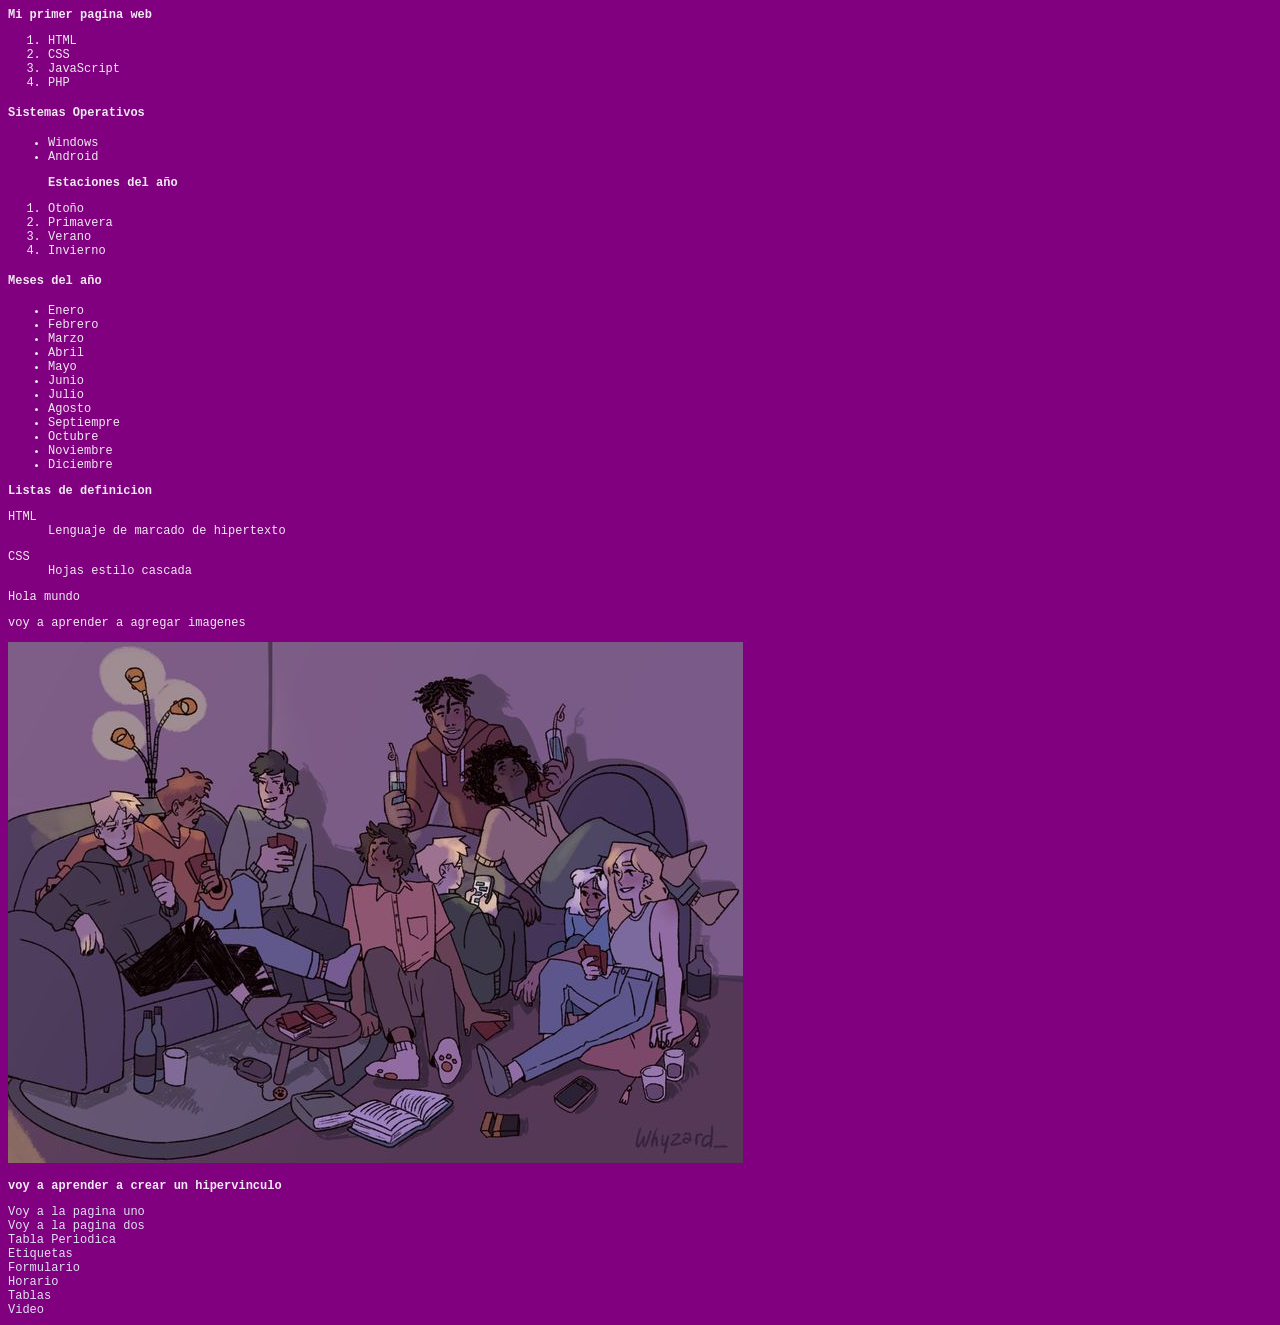
==== index.html @ 095a2a6a "Add files via upload" ====
<!DOCTYPE html>
<html lang="en">
<head>
    <meta charset="UTF-8">
    <meta name="viewport" content="width=device-width, initial-scale=1.0">
    <title>Fabiola</title>
    <link rel="stylesheet" href="adorno.css">
</head>
<body bgcolor = "purple">
<h1>Mi primer pagina web </h1>
<ol>
 <li> HTML </li>
 <li> CSS </li>
 <li> JavaScript</li>
 <li> PHP </li>
</ol>
<h4> Sistemas Operativos</h4>
<ul>
 <li>Windows</li>
 <li> Android </li>
</ul>
<ol>
<h3> Estaciones del año </h3>
 <li> Otoño </li>
 <li> Primavera </li>
 <li> Verano </li>
 <li> Invierno </li>
</ol>
<h4> Meses del año </h4>
<ul>
 <li> Enero </li>
 <li> Febrero</li>
 <li> Marzo</li>
 <li> Abril</li>
 <li> Mayo</li>
 <li> Junio</li>
 <li> Julio</li>
 <li> Agosto</li>
 <li> Septiempre</li>
 <li> Octubre</li>
 <li> Noviembre</li>
 <li> Diciembre</li>
</ul>
<h3> Listas de definicion</h3>
<dl>
    <dt> HTML </dt>
    <dd> Lenguaje de marcado de hipertexto</dd>
</dl>
<dl>
    <dt> CSS </dt>
    <dd> Hojas estilo cascada</dd>
</dl>
 <p> Hola mundo </p>   
 <p> voy a aprender a agregar imagenes</p>
 <img src="1.jpg" alt="all for the game" >
 <h3> voy a aprender a crear un hipervinculo</h3>
 <a href="uno.html">Voy a la pagina uno</a>
 <br>
 <a href="dos.html">Voy a la pagina dos</a> <br>
 <a href="tablaPeriodica.html">Tabla Periodica</a> <br>
 <a href="etiquetas.html">Etiquetas</a> <br>
 <a href="formulario.html">Formulario</a> <br>
 <a href="horario.html">Horario</a> <br>
 <a href="tablas.html">Tablas</a> <br>
 <a href="video.html">Video</a> <br>
 
</body>
</html>
---- adorno.css ----
*{ 
   
    color: rgb(241, 233, 241);
    font-family: 'Courier New', Courier, monospace;
    font-size: 12px;
}

a{
    color:rgb(224, 224, 243);
    text-decoration: none;
}
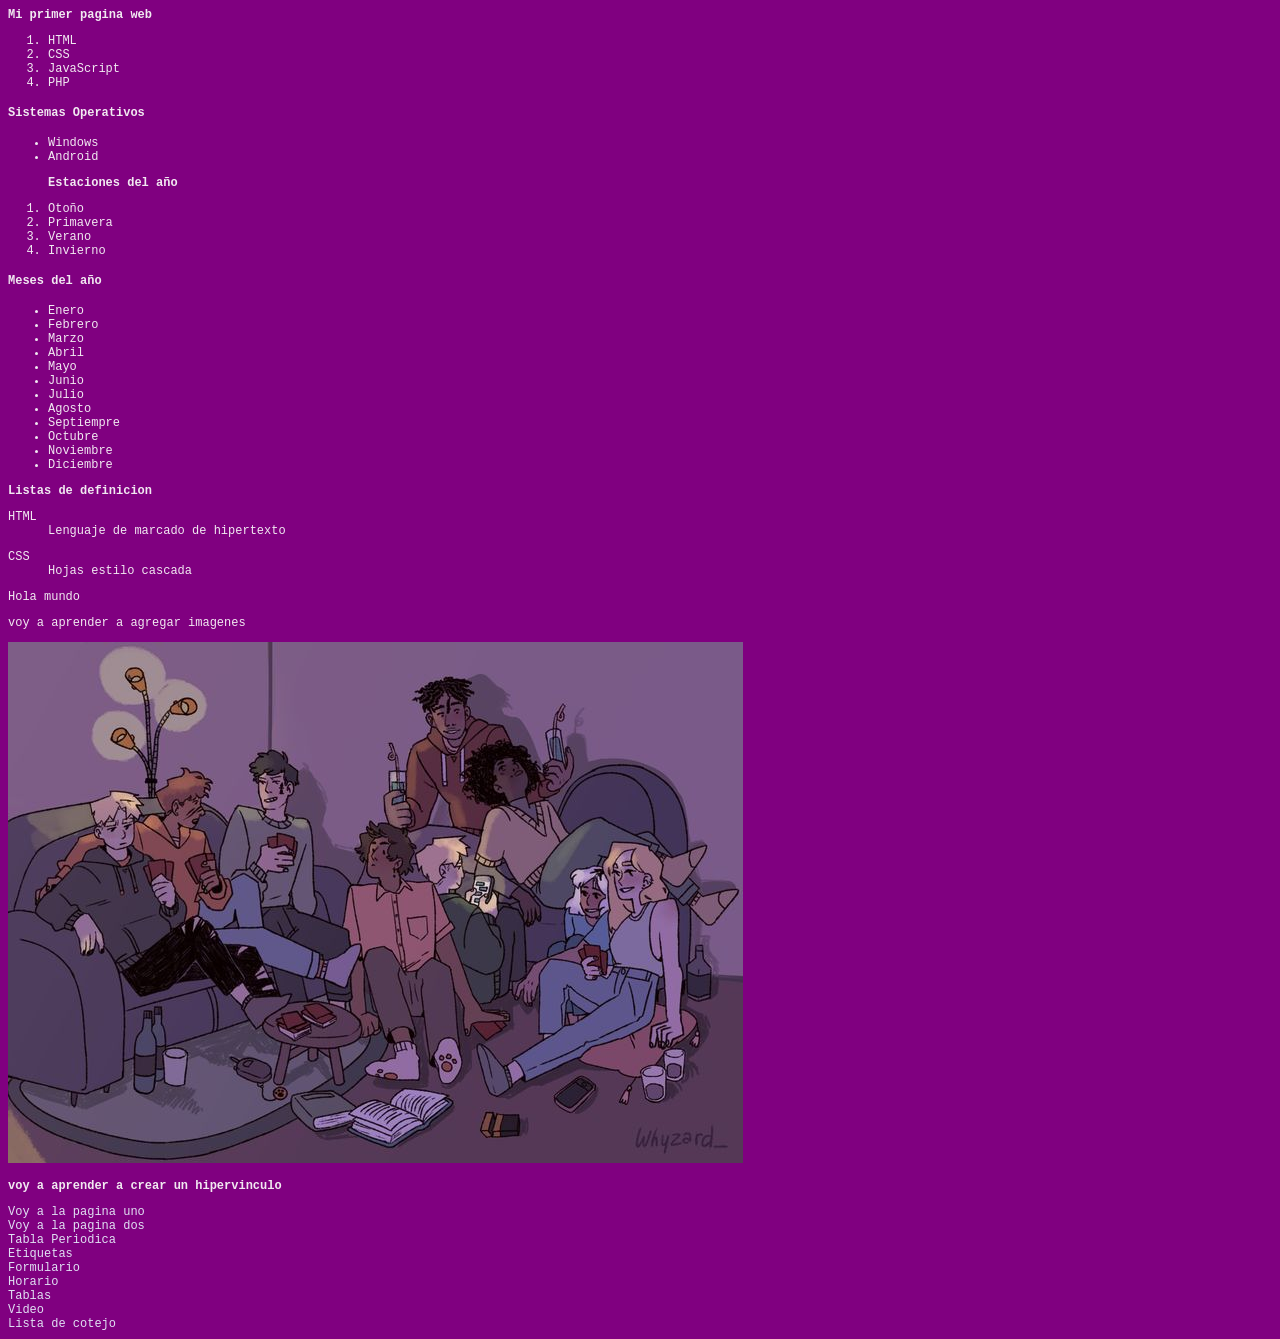
==== commit 47c6ebb2: "Add files via upload" ====
--- a/index.html
+++ b/index.html
@@ -63,6 +63,7 @@
  <a href="horario.html">Horario</a> <br>
  <a href="tablas.html">Tablas</a> <br>
  <a href="video.html">Video</a> <br>
+ <a href="listaCotejo.html">Lista de cotejo</a>
  
 </body>
 </html>
